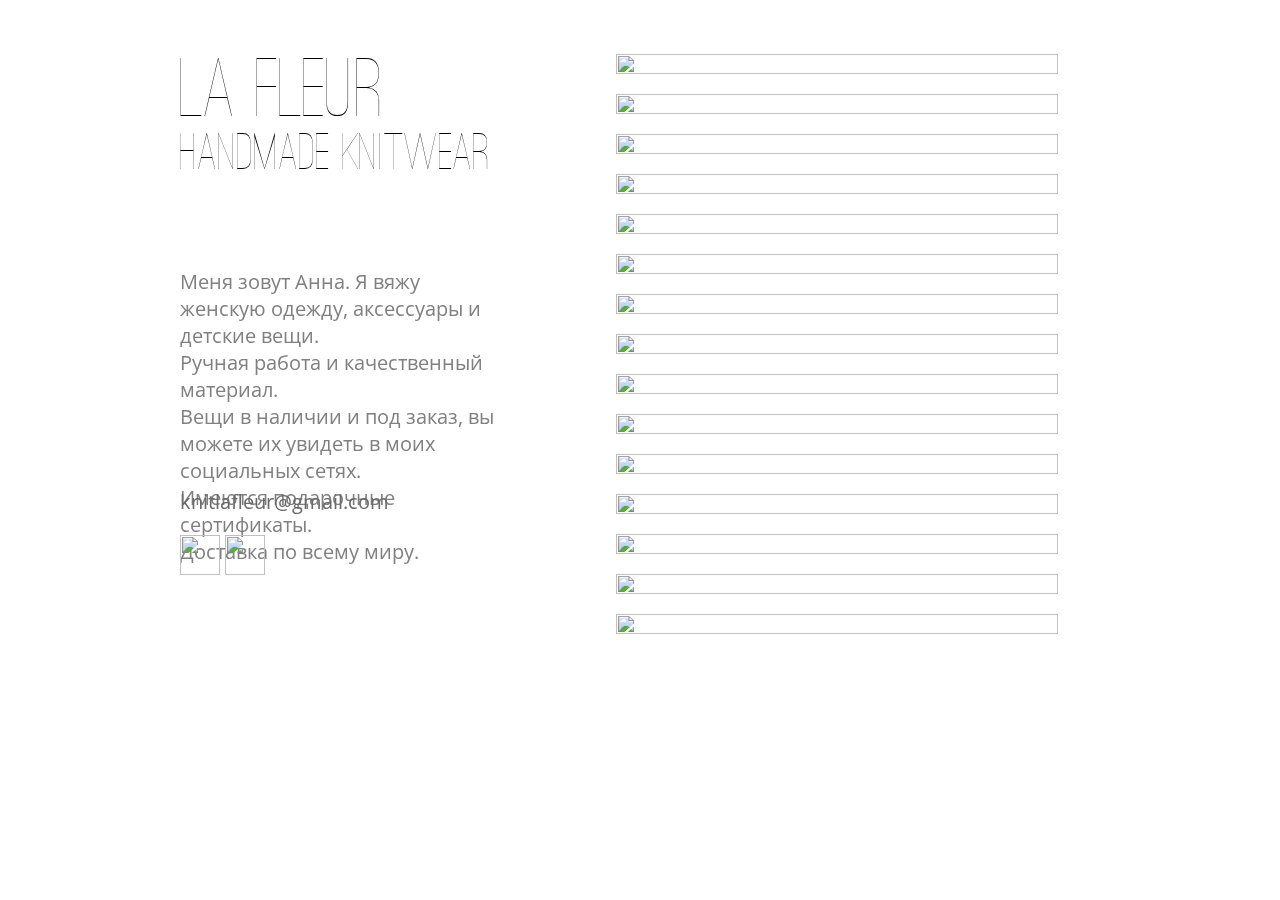
==== index.html @ b322d89b "new photo" ====
<!DOCTYPE HTML>
<html>

<head>
  <meta name="viewport" content="width=device-width, initial-scale=1.0" />
  <script src="http://html5shim.googlecode.com/svn/trunk/html5.js"></script>
  <script src="http://css3-mediaqueries-js.googlecode.com/svn/trunk/css3-mediaqueries.js"></script>
  <meta http-equiv="Content-Type" content="text/html; charset=utf-8"/>
  <link href='http://fonts.googleapis.com/css?family=Open+Sans+Condensed:300&subset=latin,cyrillic' rel='stylesheet' type='text/css'/>
  <link tipe="text/css" rel="stylesheet" href="styles.css"/>
  <link href="media-queries.css" rel="stylesheet" type="text/css">
  <title>la fleur женская и детская одежда ручной вязки</title>

</head>

<body>
 <div id="logo">
  <h1>LA FLEUR</h1>
  <h2>HANDMADE knitwear</h2>
 </div>

<div class="main">
  <div class="hello">
    Меня зовут Анна. Я вяжу женскую одежду, аксессуары и детские вещи.<br> Ручная работа и качественный материал.
    <br>Вещи в наличии и под заказ, вы можете их увидеть в моих социальных сетях.<br> Имеются подарочные сертификаты.<br> Доставка по всему миру.</div>

  <div class="contact">
    <p>knitlafleur@gmail.com</p>

    <div class="contact-icons">
      <a href="http://vk.com/lafleurknit">
        <img src="http://greengreenoffice.ru/i/icon/vkontakte.jpg" />
      </a>
      <a href="http://instagram.com/lafleur_knit">
        <img src="http://greengreenoffice.ru/i/icon/instagram.jpg" />
      </a>
    </div>
  </div>
</div>

  <div class="right-column">
    <p>
      <img src="https://pp.vk.me/c604816/v604816802/24fa4/Rlcnxdm_COQ.jpg" width=90% height=90%/>
    </p>
    <p>
      <img src="photo/DSC_0024.jpg" width=90% height=90%/>
    </p>
    <p>
      <img src="photo/DSC_0030.jpg" width=90% height=90%/>
    </p>
    <p>
      <img src="photo/DSC_0056.jpg" width=90% height=90%/>
    </p>
    <p>
      <img src="photo/DSC_0124.jpg" width=90% height=90%/>
    </p>
    <p>
      <img src="photo/DSC_0135.jpg" width=90% height=90%/>
    </p>
    <p>
      <img src="photo/DSC_0141.jpg" width=90% height=90%/>
    </p>
    <p>
      <img src="photo/DSC_0149.jpg" width=90% height=90%/>
    </p>
    <p>
      <img src="photo/DSC_0190.jpg" width=90% height=90%/>
    </p>
    <p>
      <img src="https://pp.vk.me/c604816/v604816802/2503d/6vEtRHwm2NE.jpg" width=90% height=90%/>
    </p>
    <p>
      <img src="photo/DSC_0293.jpg" width=90% height=90%/>
    </p>
    <p>
      <img src="photo/DSC_0341.jpg" width=90% height=90%/>
    </p>
    <p>
      <img src="photo/DSC_0540.jpg" width=90% height=90%/>
    </p>
    <p>
      <img src="https://pp.vk.me/c604816/v604816802/24f9a/_XrlkzVeax0.jpg" width=90% height=90%/>
    </p>
    <p>
      <img src="https://pp.vk.me/c604816/v604816802/2501f/GwXzYDHBmoo.jpg" width=90% height=90%/>
    </p>

  </div>

</body>

</html>
---- styles.css ----
@import 'webfonts/ostrich-sans.css';

body {
    font-family: 'Ostrich Sans', 'Open Sans Condensed', sans-serif;
}
.main {
  display: block;
}
h1 {
  font-size: 90px;
  color: black;
  margin-bottom: 0;
  font-family: 'Ostrich Sans', 'Open Sans Condensed', sans-serif;
}
h2 {
  font-size: 55px;
  color: black;
  margin: 0 0 20px 0;
  font-family: 'Ostrich Sans', 'Open Sans Condensed', sans-serif;
}
.hello {
  font-size: 20px;
  color: #808080;
  font-family: 'Open Sans Condensed', sans-serif;
}
.contact {
  font-size: 20px;
  color: #696969;
  font-family: 'Open Sans Condensed', sans-serif;
}
.contact img {
  height: 40px;
  width: 40px;
}
.right-column {
  display: block;
}
#bottom {
  font-family: 'Open Sans Condensed', sans-serif;
  text-align: center;
  height: 30px;
  width: 80px;
  border: 2px solid #696969;
  border-radius: 5px;
  background-color: #696969;
  margin: auto;
  padding-top: 5px;
  padding-bottom: 0px;
}
#bottom a {
  text-decoration: none;
  color: #ffffff;
}
#bottom a:hover {
  color: #87CEEB;
}
.contact-icons a {
  text-decoration: none;
}
---- media-queries.css ----
@media screen and (min-width: 1280px) {
body {
  margin-left: 180px;
  }
h1 {
  position: fixed;
  margin-top: 40px;
  }
h2 {
  position: fixed;
  margin-top: 120px;
  }
.hello {
  position: fixed;
  margin-top: 220px;
  margin-bottom: 50px;
  width: 350px;
  float: left;
}
.contact {
  position: fixed;
  margin-top: 460px;
  height:300px;
  width: 350px;
  float: left;
}
.right-column {
  float: right;
  margin-top: 30px;
  margin-right: 110px;
  width: 600px;
}
}
@media screen and (min-width: 980px) {
body {
  margin-left: 180px;
  }
h1 {
  position: fixed;
  margin-top: 40px;
  }
h2 {
  position: fixed;
  margin-top: 120px;
  }
.hello {
  position: fixed;
  margin-top: 260px;
  width: 25%;
  float: left;
}
.contact {
  position: fixed;
  margin-top: 460px;
  height:300px;
  width: 25%;
  float: left;
}
.right-column {
  float: right;
  margin-top: 30px;
  margin-right: 110px;
  width: 50%;
}
}
@media screen and (max-width: 980px) {
body{
  margin-left: 20%;
}
h1 {
  width: 80%;
}
h2 {
  width: 80%;
}
.hello {
  width: 80%;
}
.contact {
  width: 80%;
}
.right-column {
  width: 80%;
}

html {
      -webkit-text-size-adjust: none;
   }

 img {
   max-width: 100%;
   height: auto;
   width: auto\9;
}
}
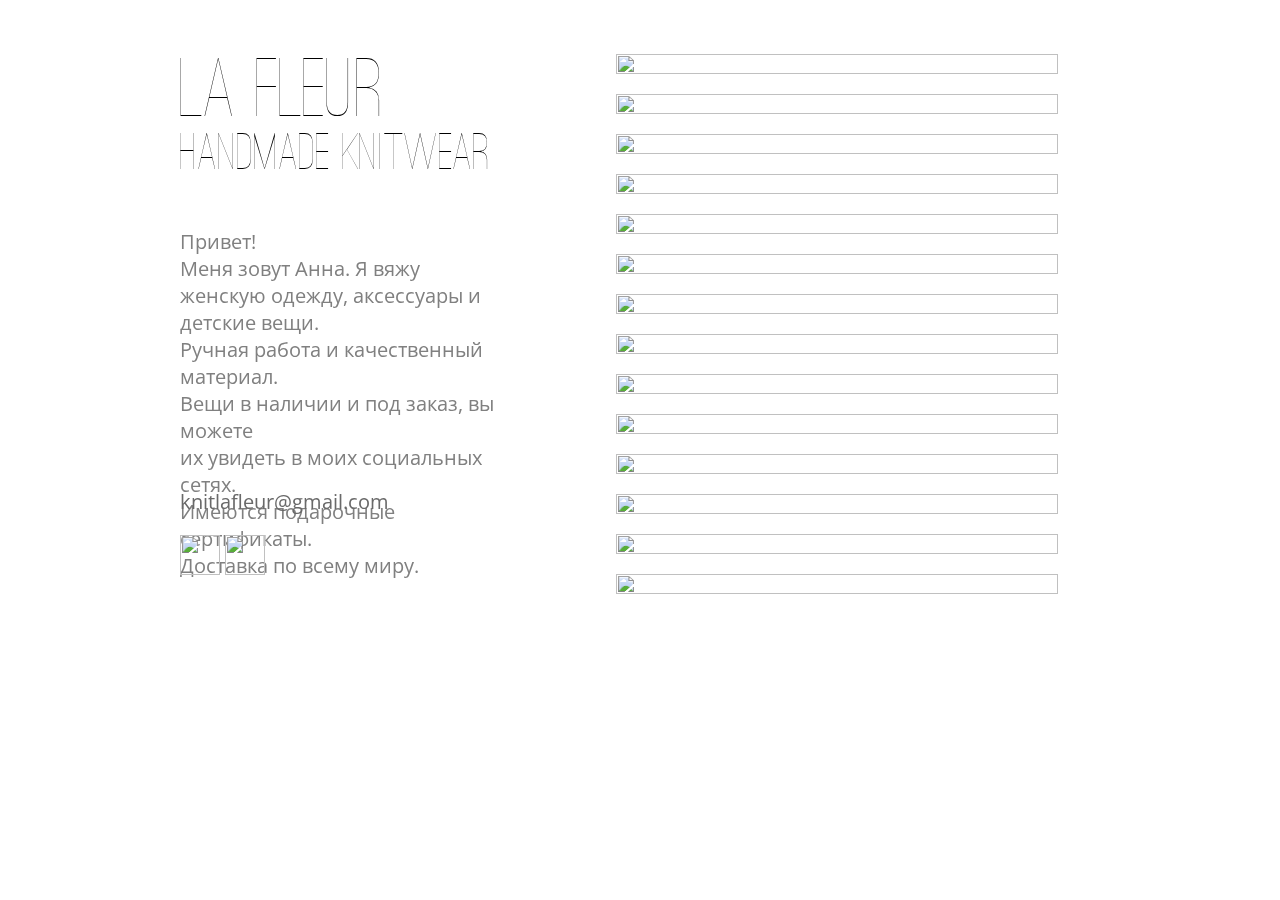
==== commit 9cc0f1a9: "photo, margin" ====
--- a/index.html
+++ b/index.html
@@ -21,8 +21,8 @@
 
 <div class="main">
   <div class="hello">
-    Меня зовут Анна. Я вяжу женскую одежду, аксессуары и детские вещи.<br> Ручная работа и качественный материал.
-    <br>Вещи в наличии и под заказ, вы можете их увидеть в моих социальных сетях.<br> Имеются подарочные сертификаты.<br> Доставка по всему миру.</div>
+    Привет!<br>Меня зовут Анна. Я вяжу женскую одежду, аксессуары и детские вещи.<br> Ручная работа и качественный материал.
+    <br>Вещи в наличии и под заказ, вы можете<br> их увидеть в моих социальных сетях.<br> Имеются подарочные сертификаты.<br> Доставка по всему миру.</div>
 
   <div class="contact">
     <p>knitlafleur@gmail.com</p>
@@ -43,40 +43,37 @@
       <img src="https://pp.vk.me/c604816/v604816802/24fa4/Rlcnxdm_COQ.jpg" width=90% height=90%/>
     </p>
     <p>
-      <img src="photo/DSC_0024.jpg" width=90% height=90%/>
+      <img src="https://pp.vk.me/c604816/v604816802/2505b/C_ByVqe5GlU.jpg" width=90% height=90%/>
     </p>
     <p>
-      <img src="photo/DSC_0030.jpg" width=90% height=90%/>
+      <img src="https://pp.vk.me/c604816/v604816802/25051/onhcq4JKjE0.jpg" width=90% height=90%/>
     </p>
     <p>
-      <img src="photo/DSC_0056.jpg" width=90% height=90%/>
+      <img src="https://pp.vk.me/c604816/v604816802/25065/a7Le_0htVrM.jpg" width=90% height=90%/>
     </p>
     <p>
-      <img src="photo/DSC_0124.jpg" width=90% height=90%/>
+      <img src="https://pp.vk.me/c604816/v604816802/2506f/BcJZSZAneOY.jpg" width=90% height=90%/>
     </p>
     <p>
-      <img src="photo/DSC_0135.jpg" width=90% height=90%/>
+      <img src="https://pp.vk.me/c604816/v604816802/25079/X2PHHkCF4co.jpg" width=90% height=90%/>
     </p>
     <p>
-      <img src="photo/DSC_0141.jpg" width=90% height=90%/>
+      <img src="https://pp.vk.me/c604816/v604816802/25079/X2PHHkCF4co.jpg" width=90% height=90%/>
     </p>
     <p>
-      <img src="photo/DSC_0149.jpg" width=90% height=90%/>
+      <img src="https://pp.vk.me/c604816/v604816802/2508d/4GaqD7185tI.jpg" width=90% height=90%/>
     </p>
     <p>
-      <img src="photo/DSC_0190.jpg" width=90% height=90%/>
+      <img src="https://pp.vk.me/c604816/v604816802/25097/oLqXKNmweks.jpg" width=90% height=90%/>
     </p>
     <p>
       <img src="https://pp.vk.me/c604816/v604816802/2503d/6vEtRHwm2NE.jpg" width=90% height=90%/>
     </p>
     <p>
-      <img src="photo/DSC_0293.jpg" width=90% height=90%/>
+      <img src="https://pp.vk.me/c604816/v604816802/250a1/MvZxgX6eeLo.jpg" width=90% height=90%/>
     </p>
     <p>
-      <img src="photo/DSC_0341.jpg" width=90% height=90%/>
-    </p>
-    <p>
-      <img src="photo/DSC_0540.jpg" width=90% height=90%/>
+      <img src="https://pp.vk.me/c604816/v604816802/250ab/LHoSR0svWqY.jpg" width=90% height=90%/>
     </p>
     <p>
       <img src="https://pp.vk.me/c604816/v604816802/24f9a/_XrlkzVeax0.jpg" width=90% height=90%/>
--- a/media-queries.css
+++ b/media-queries.css
@@ -45,7 +45,7 @@
   }
 .hello {
   position: fixed;
-  margin-top: 260px;
+  margin-top: 220px;
   width: 25%;
   float: left;
 }
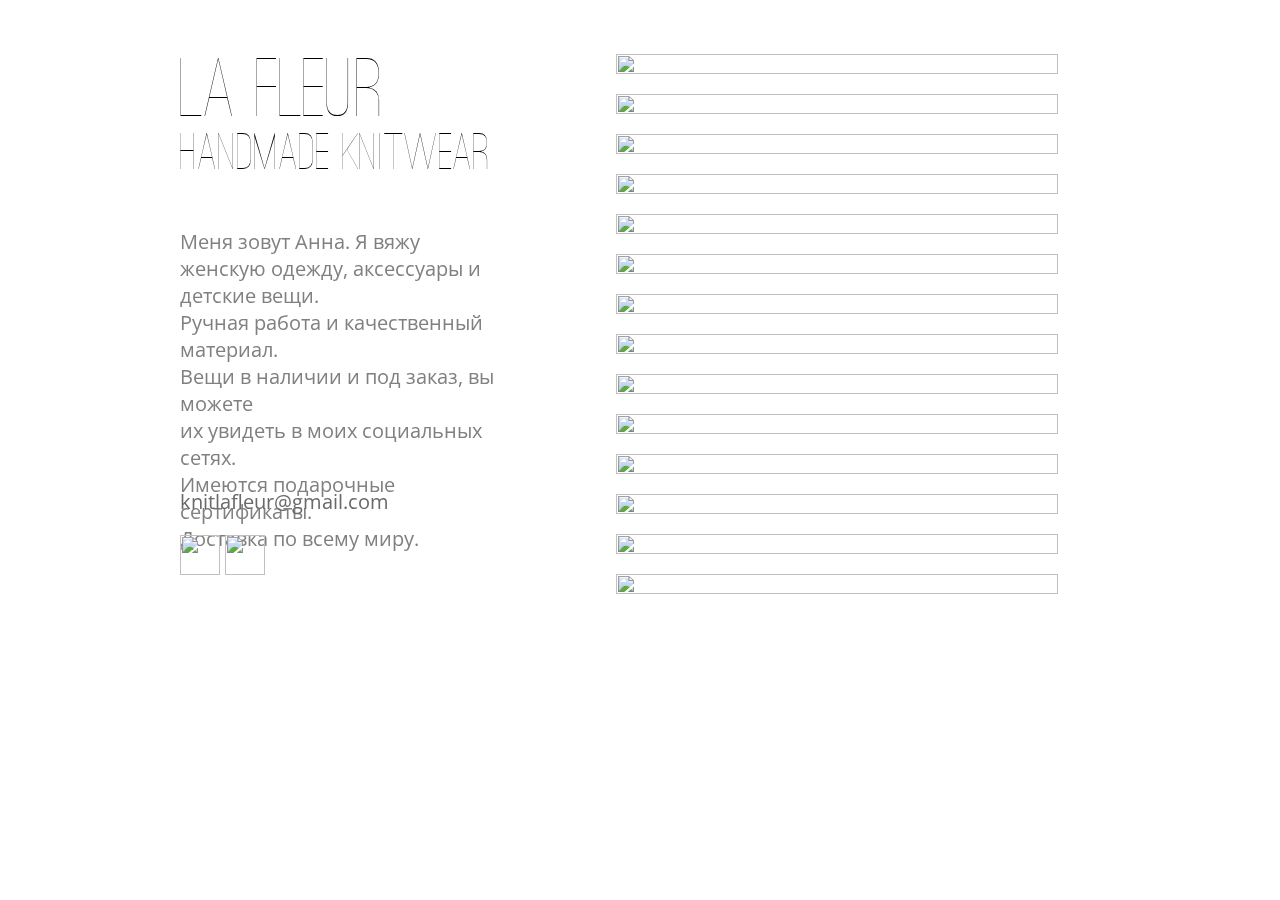
==== commit cfecbde3: "hello" ====
--- a/index.html
+++ b/index.html
@@ -21,7 +21,7 @@
 
 <div class="main">
   <div class="hello">
-    Привет!<br>Меня зовут Анна. Я вяжу женскую одежду, аксессуары и детские вещи.<br> Ручная работа и качественный материал.
+    Меня зовут Анна. Я вяжу женскую одежду, аксессуары и детские вещи.<br> Ручная работа и качественный материал.
     <br>Вещи в наличии и под заказ, вы можете<br> их увидеть в моих социальных сетях.<br> Имеются подарочные сертификаты.<br> Доставка по всему миру.</div>
 
   <div class="contact">
--- a/media-queries.css
+++ b/media-queries.css
@@ -44,8 +44,8 @@
   margin-top: 120px;
   }
 .hello {
+  margin-top: 220px;
   position: fixed;
-  margin-top: 220px;
   width: 25%;
   float: left;
 }
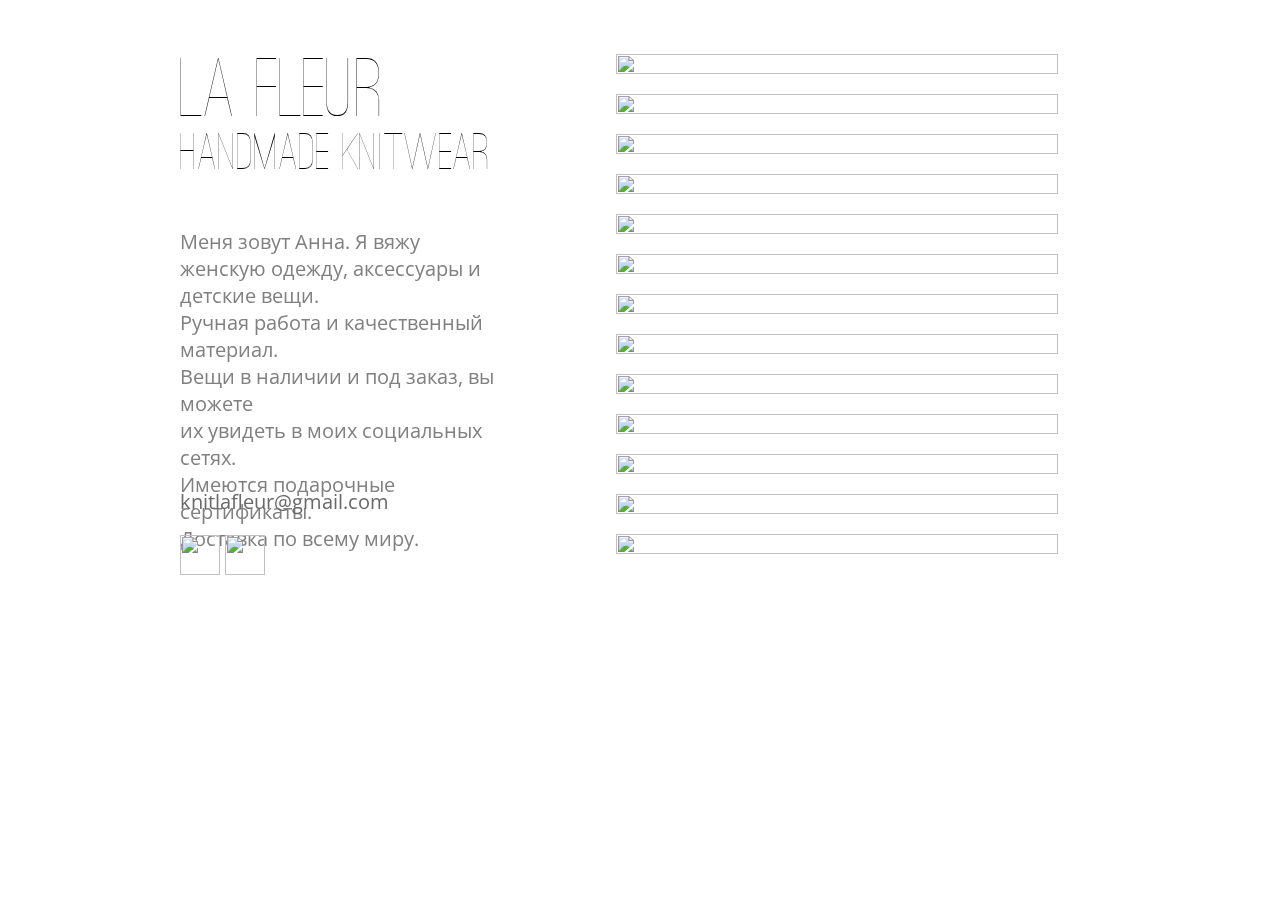
==== commit c855c070: "ph" ====
--- a/index.html
+++ b/index.html
@@ -54,10 +54,7 @@
     <p>
       <img src="https://pp.vk.me/c604816/v604816802/2506f/BcJZSZAneOY.jpg" width=90% height=90%/>
     </p>
-    <p>
-      <img src="https://pp.vk.me/c604816/v604816802/25079/X2PHHkCF4co.jpg" width=90% height=90%/>
-    </p>
-    <p>
+      <p>
       <img src="https://pp.vk.me/c604816/v604816802/25079/X2PHHkCF4co.jpg" width=90% height=90%/>
     </p>
     <p>
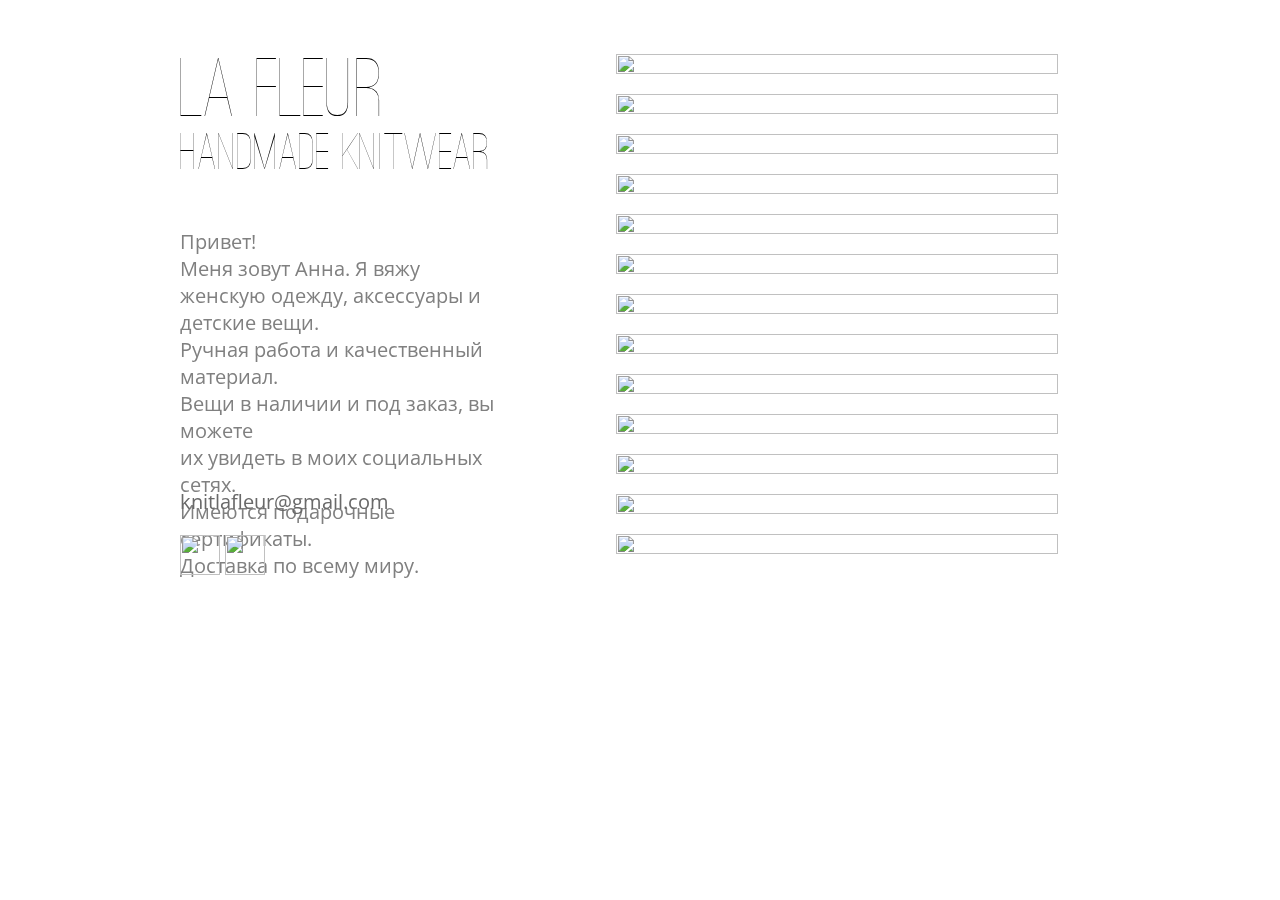
==== commit b0d5d9f4: "hi" ====
--- a/index.html
+++ b/index.html
@@ -21,7 +21,7 @@
 
 <div class="main">
   <div class="hello">
-    Меня зовут Анна. Я вяжу женскую одежду, аксессуары и детские вещи.<br> Ручная работа и качественный материал.
+    Привет!<br> Меня зовут Анна. Я вяжу женскую одежду, аксессуары и детские вещи.<br> Ручная работа и качественный материал.
     <br>Вещи в наличии и под заказ, вы можете<br> их увидеть в моих социальных сетях.<br> Имеются подарочные сертификаты.<br> Доставка по всему миру.</div>
 
   <div class="contact">
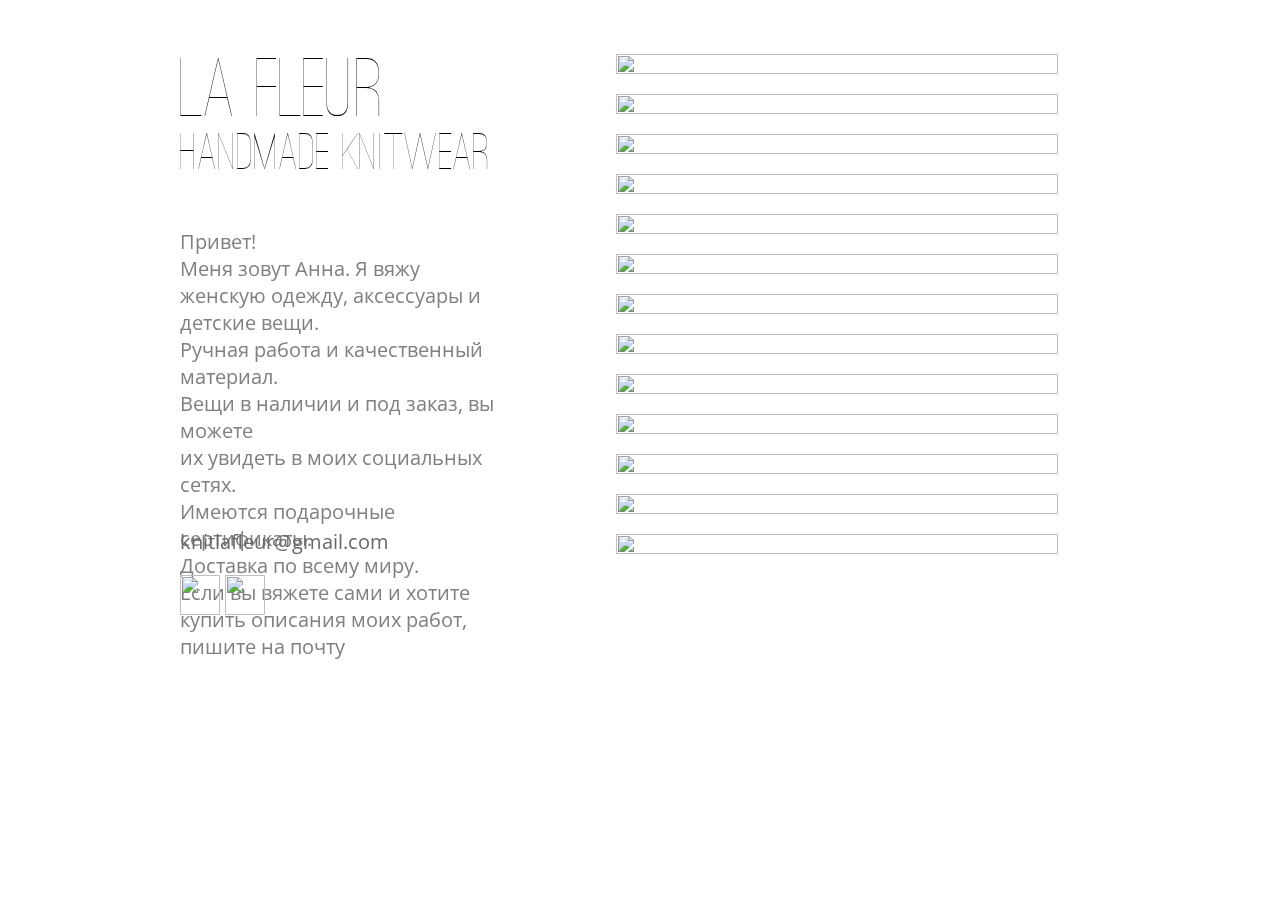
==== commit af8c2103: "text" ====
--- a/index.html
+++ b/index.html
@@ -22,7 +22,9 @@
 <div class="main">
   <div class="hello">
     Привет!<br> Меня зовут Анна. Я вяжу женскую одежду, аксессуары и детские вещи.<br> Ручная работа и качественный материал.
-    <br>Вещи в наличии и под заказ, вы можете<br> их увидеть в моих социальных сетях.<br> Имеются подарочные сертификаты.<br> Доставка по всему миру.</div>
+    <br>Вещи в наличии и под заказ, вы можете<br> их увидеть в моих социальных сетях.<br> Имеются подарочные сертификаты.<br> Доставка по всему миру.
+   <br>Если вы вяжете сами и хотите купить описания моих работ, пишите на почту
+  </div>
 
   <div class="contact">
     <p>knitlafleur@gmail.com</p>
@@ -40,43 +42,43 @@
 
   <div class="right-column">
     <p>
-      <img src="https://pp.vk.me/c604816/v604816802/24fa4/Rlcnxdm_COQ.jpg" width=90% height=90%/>
+      <img src="https://cs7059.userapi.com/c604816/v604816802/24fa3/Mg2mJwtSRzE.jpg" width=90% height=90%/>
     </p>
     <p>
-      <img src="https://pp.vk.me/c604816/v604816802/2505b/C_ByVqe5GlU.jpg" width=90% height=90%/>
+      <img src="https://pp.userapi.com/c636418/v636418802/64078/5DZYFM53MO0.jpg" width=90% height=90%/>
     </p>
     <p>
-      <img src="https://pp.vk.me/c604816/v604816802/25051/onhcq4JKjE0.jpg" width=90% height=90%/>
+      <img src="https://pp.userapi.com/c636418/v636418802/640a0/yl43bf42NjY.jpg" width=90% height=90%/>
     </p>
     <p>
-      <img src="https://pp.vk.me/c604816/v604816802/25065/a7Le_0htVrM.jpg" width=90% height=90%/>
+      <img src="https://pp.userapi.com/c636418/v636418802/64096/1QCCyJm1l2s.jpg" width=90% height=90%/>
     </p>
     <p>
-      <img src="https://pp.vk.me/c604816/v604816802/2506f/BcJZSZAneOY.jpg" width=90% height=90%/>
+      <img src="https://pp.userapi.com/c636418/v636418802/64046/KBh8on8MyUg.jpg" width=90% height=90%/>
+    </p>
+    <p>
+      <img src="https://cs7059.userapi.com/c604816/v604816802/25064/QZm_5tfUlls.jpg" width=90% height=90%/>
     </p>
       <p>
-      <img src="https://pp.vk.me/c604816/v604816802/25079/X2PHHkCF4co.jpg" width=90% height=90%/>
+      <img src="https://pp.userapi.com/c636418/v636418802/6408c/QA-qlmPwsDg.jpg" width=90% height=90%/>
     </p>
     <p>
-      <img src="https://pp.vk.me/c604816/v604816802/2508d/4GaqD7185tI.jpg" width=90% height=90%/>
+      <img src="https://cs7059.userapi.com/c604816/v604816802/25096/stBY4qVqU84.jpg" width=90% height=90%/>
     </p>
     <p>
-      <img src="https://pp.vk.me/c604816/v604816802/25097/oLqXKNmweks.jpg" width=90% height=90%/>
+      <img src="https://cs7059.userapi.com/c604816/v604816802/2503c/Hq-fE-sd5aM.jpg" width=90% height=90%/>
     </p>
     <p>
-      <img src="https://pp.vk.me/c604816/v604816802/2503d/6vEtRHwm2NE.jpg" width=90% height=90%/>
+      <img src="https://pp.userapi.com/c636418/v636418802/640dc/6HulzsB7wNo.jpg" width=90% height=90%/>
     </p>
     <p>
-      <img src="https://pp.vk.me/c604816/v604816802/250a1/MvZxgX6eeLo.jpg" width=90% height=90%/>
+      <img src="https://pp.userapi.com/c636418/v636418802/640c8/sjc_FBN2S8k.jpg" width=90% height=90%/>
     </p>
     <p>
-      <img src="https://pp.vk.me/c604816/v604816802/250ab/LHoSR0svWqY.jpg" width=90% height=90%/>
+      <img src="https://pp.userapi.com/c636418/v636418802/640f0/-j1CR6xwlVE.jpg" width=90% height=90%/>
     </p>
     <p>
-      <img src="https://pp.vk.me/c604816/v604816802/24f9a/_XrlkzVeax0.jpg" width=90% height=90%/>
-    </p>
-    <p>
-      <img src="https://pp.vk.me/c604816/v604816802/2501f/GwXzYDHBmoo.jpg" width=90% height=90%/>
+      <img src="https://pp.userapi.com/c636418/v636418802/640e6/1pc8kOTXHnc.jpg" width=90% height=90%/>
     </p>
 
   </div>
--- a/media-queries.css
+++ b/media-queries.css
@@ -19,7 +19,7 @@
 }
 .contact {
   position: fixed;
-  margin-top: 460px;
+  margin-top: 500px;
   height:300px;
   width: 350px;
   float: left;
@@ -51,7 +51,7 @@
 }
 .contact {
   position: fixed;
-  margin-top: 460px;
+  margin-top: 500px;
   height:300px;
   width: 25%;
   float: left;
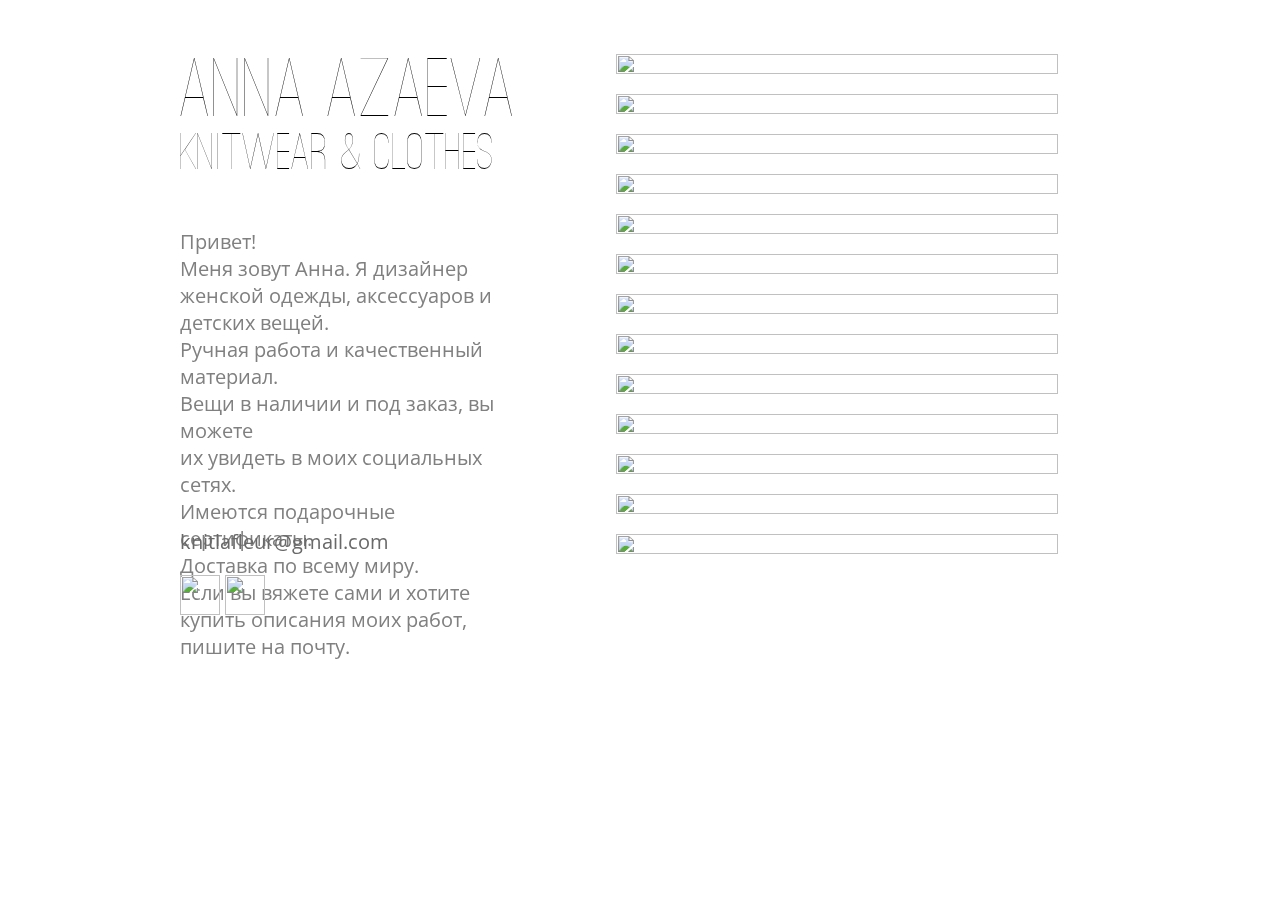
==== commit ba3ed1ca: "anna azaeva" ====
--- a/index.html
+++ b/index.html
@@ -9,32 +9,32 @@
   <link href='http://fonts.googleapis.com/css?family=Open+Sans+Condensed:300&subset=latin,cyrillic' rel='stylesheet' type='text/css'/>
   <link tipe="text/css" rel="stylesheet" href="styles.css"/>
   <link href="media-queries.css" rel="stylesheet" type="text/css">
-  <title>la fleur женская и детская одежда ручной вязки</title>
+  <title>anna azaeva женская и детская одежда</title>
 
 </head>
 
 <body>
  <div id="logo">
-  <h1>LA FLEUR</h1>
-  <h2>HANDMADE knitwear</h2>
+  <h1>Anna Azaeva</h1>
+  <h2>knitwear & clothes</h2>
  </div>
 
 <div class="main">
   <div class="hello">
-    Привет!<br> Меня зовут Анна. Я вяжу женскую одежду, аксессуары и детские вещи.<br> Ручная работа и качественный материал.
+    Привет!<br> Меня зовут Анна. Я дизайнер женской одежды, аксессуаров и детских вещей.<br> Ручная работа и качественный материал.
     <br>Вещи в наличии и под заказ, вы можете<br> их увидеть в моих социальных сетях.<br> Имеются подарочные сертификаты.<br> Доставка по всему миру.
-   <br>Если вы вяжете сами и хотите купить описания моих работ, пишите на почту
+   <br>Если вы вяжете сами и хотите купить описания моих работ, пишите на почту.
   </div>
 
   <div class="contact">
     <p>knitlafleur@gmail.com</p>
 
     <div class="contact-icons">
-      <a href="http://vk.com/lafleurknit">
-        <img src="http://greengreenoffice.ru/i/icon/vkontakte.jpg" />
+      <a href="http://vk.com/annaazaeva">
+        <img src="https://upload.wikimedia.org/wikipedia/commons/thumb/2/21/VK.com-logo.svg/1200px-VK.com-logo.svg.png" />
       </a>
-      <a href="http://instagram.com/lafleur_knit">
-        <img src="http://greengreenoffice.ru/i/icon/instagram.jpg" />
+      <a href="http://instagram.com/anna_azaeva">
+        <img src="https://instagramersitalia.it/wp-content/uploads/IMG_7452.png" />
       </a>
     </div>
   </div>
--- a/styles.css
+++ b/styles.css
@@ -9,13 +9,13 @@
 h1 {
   font-size: 90px;
   color: black;
-  margin-bottom: 0;
+  margin-bottom: 100;
   font-family: 'Ostrich Sans', 'Open Sans Condensed', sans-serif;
 }
 h2 {
   font-size: 55px;
   color: black;
-  margin: 0 0 20px 0;
+  margin: 50 0 0px 0;
   font-family: 'Ostrich Sans', 'Open Sans Condensed', sans-serif;
 }
 .hello {
--- a/media-queries.css
+++ b/media-queries.css
@@ -8,7 +8,7 @@
   }
 h2 {
   position: fixed;
-  margin-top: 120px;
+  margin-top: 150px;
   }
 .hello {
   position: fixed;
